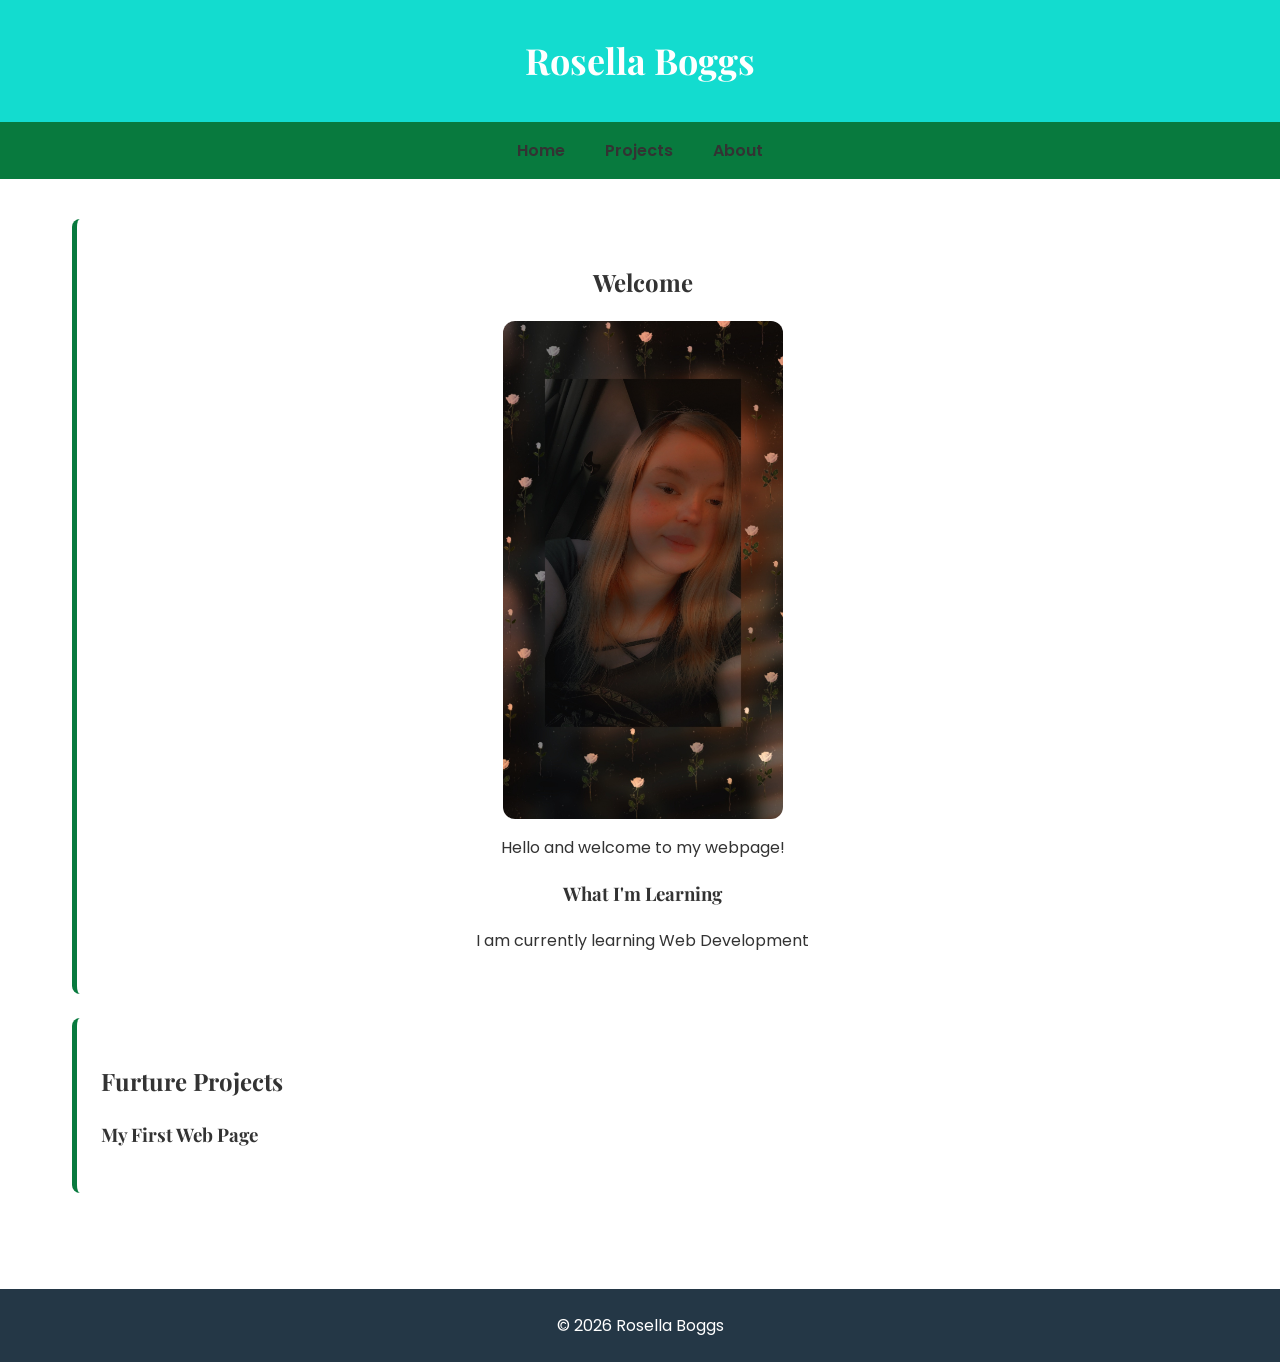
==== Web Develpment Project/L4_student_files/START_site/index.html @ b3bed66e "Add files via upload" ====
<!DOCTYPE html>
<!-- DEV.140 · Week 2 · Lecture 4 · START: follow along with the class. All three pages live in this ONE folder. -->
<html lang="en">
<head>
  <meta charset="UTF-8">
  <meta name="viewport" content="width=device-width, initial-scale=1.0">
  <title>Home</title>
  <link rel="stylesheet" href="style.css">
</head>
<body>
  <header>
    <h1>Rosella Boggs</h1>
  </header>
  <nav>
    <ul>
      <li><a href="index.html">Home</a></li>
      <li><a href="projects.html">Projects</a></li>
      <li><a href="about.html">About</a></li>
    </ul>
  </nav>
  <main>
   <section class="content-section" id="welcome">
      <h2>Welcome</h2>
      <img src="images/Snapchat-322236450.jpg" alt="Rosella smiling">
      <p>Hello and welcome to my webpage!</p>
      <h3>What I'm Learning</h3>
      <p>I am currently learning Web Development</p>
    </section>
     <section class="content-section">
      <h2>Furture Projects</h2>
      <h3>My First Web Page</h3>
    </section>
  </main>
  <footer>
    <p>&copy; 2026 Rosella Boggs</p>
  </footer>
</body>
</html>
---- Web Develpment Project/L4_student_files/START_site/style.css ----
@import url('https://fonts.googleapis.com/css2?family=Playfair+Display:wght@500;600;700&family=Poppins:wght@400;500;600&display=swap');

/* Color palette and spacing */
:root {
    --primary-color: #0b0b0b;
    --secondary-color: #087a3e;
    --background-color: #ffffff;
    --text-color: #333333;
    --white: #ffffff;

  --spacing: 8px;
}

/* Basic page styling */
* {
  box-sizing: border-box;
}

body {
  font-family: 'Poppins', sans-serif;
  background-color: var(--background-color);
  color: var(--text-color);
  margin: 0;
  line-height: 1.6;
}

h1, h2, h3 {
  font-family: 'Playfair Display', serif;
}

header {
  background-color: #13dccf;
  color: var(--white);
  text-align: center;
  padding: 32px 16px;
}

header h1 {
  margin: 0;
  font-size: 36px;
}

main {
  max-width: 1200px;
  margin: 0 auto;
  padding: 32px 24px;
}

section {
  background-color: var(--white);
  padding: 24px;
  margin-bottom: 24px;
  border-radius: 8px;
}

/* Navigation styling */
nav {
  background-color: var(--secondary-color);
  padding: 16px;
}

nav ul {
  list-style: none;
  display: flex;
  justify-content: center;
  gap: 32px;
  margin: 0;
  padding: 0;
}

nav a {
  text-decoration: none;
  color: var(--text-color);
  font-weight: 600;
}

nav a:hover {
  color: #243746;
}



/* Profile image */
img {
  max-width: 100%;
  width: 280px;
  height: auto;
  display: block;
  margin: 16px auto;
  border-radius: 12px;
}

/* Footer */
footer {
  background-color:#243746;
  color: var(--white);
  text-align: center;
  padding: 24px;
  margin-top: 32px;
}

footer p {
  margin: 0;
}

/* Class selector */
.content-section {
  border-left: 5px solid var(--secondary-color);
}

/* ID selector */
#welcome {
  text-align: center;
}

/* Mobile devices */
@media screen and (max-width: 600px) {

  header h1 {
    font-size: 28px;
  }

  nav ul {
    flex-direction: column;
    align-items: center;
    gap: 16px;
  }

  main {
    padding: 16px;
  }

  section {
    padding: 16px;
  }

  img {
    width: 100%;
    max-width: 280px;
  }

}

/* Tablet devices */
@media screen and (min-width: 601px) and (max-width: 900px) {

  main {
    padding: 24px;
  }

  nav ul {
    gap: 24px;
  }

  section {
    padding: 24px;
  }

}

/* Desktop devices */
@media screen and (min-width: 901px) {

  main {
    padding: 40px 32px;
  }

  nav ul {
    gap: 40px;
  }

}

.project-card {
  background-color: var(--white);
  padding: 24px;
  margin: 24px 0;
  border-radius: 8px;
  border: 2px solid var(--secondary-color);
}
.project-card h3 {
  margin-bottom: 8px;
}

.project-card p {
  margin-top: 0;
}
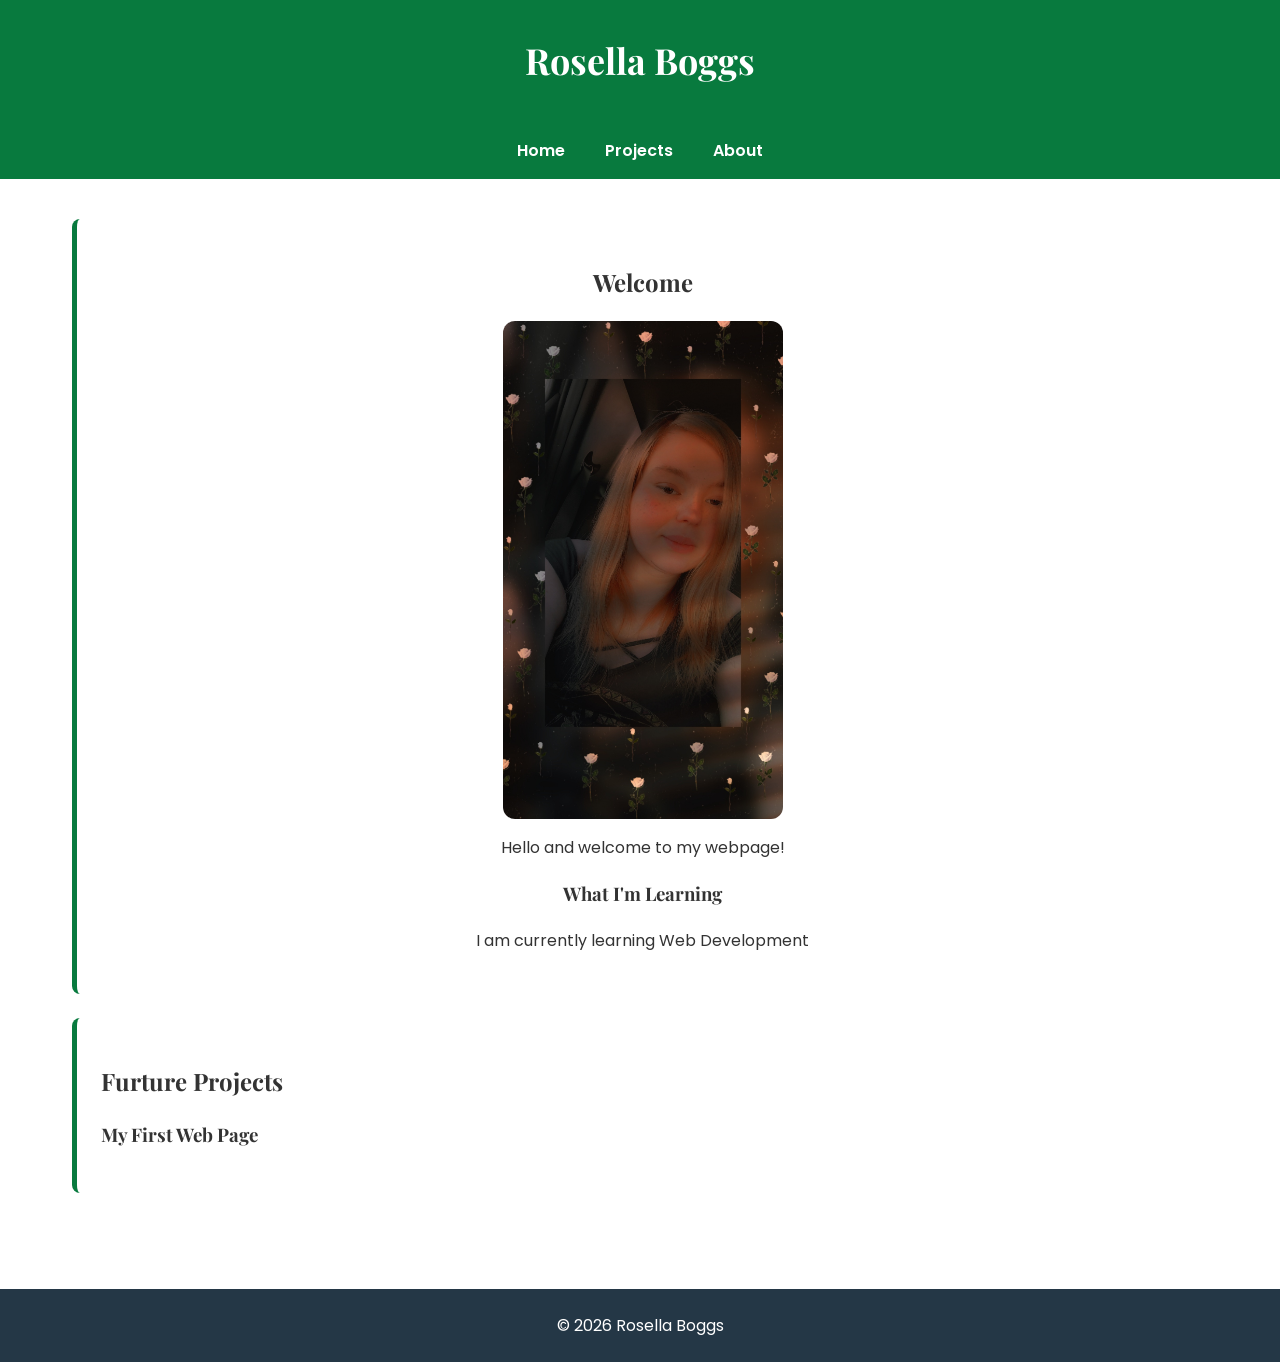
==== commit 51d3e85f: "Remove comment from index.html" ====
--- a/Web Develpment Project/L4_student_files/START_site/index.html
+++ b/Web Develpment Project/L4_student_files/START_site/index.html
@@ -1,5 +1,5 @@
 <!DOCTYPE html>
-<!-- DEV.140 · Week 2 · Lecture 4 · START: follow along with the class. All three pages live in this ONE folder. -->
+
 <html lang="en">
 <head>
   <meta charset="UTF-8">
--- a/Web Develpment Project/L4_student_files/START_site/style.css
+++ b/Web Develpment Project/L4_student_files/START_site/style.css
@@ -29,7 +29,7 @@
 }
 
 header {
-  background-color: #13dccf;
+  background-color: var(--secondary-color);
   color: var(--white);
   text-align: center;
   padding: 32px 16px;
@@ -70,12 +70,13 @@
 
 nav a {
   text-decoration: none;
-  color: var(--text-color);
+ color: var(--white);
   font-weight: 600;
 }
 
 nav a:hover {
-  color: #243746;
+  color: var(--white);
+  text-decoration: underline;
 }
 
 
@@ -184,4 +185,4 @@
 
 .project-card p {
   margin-top: 0;
-}+}
